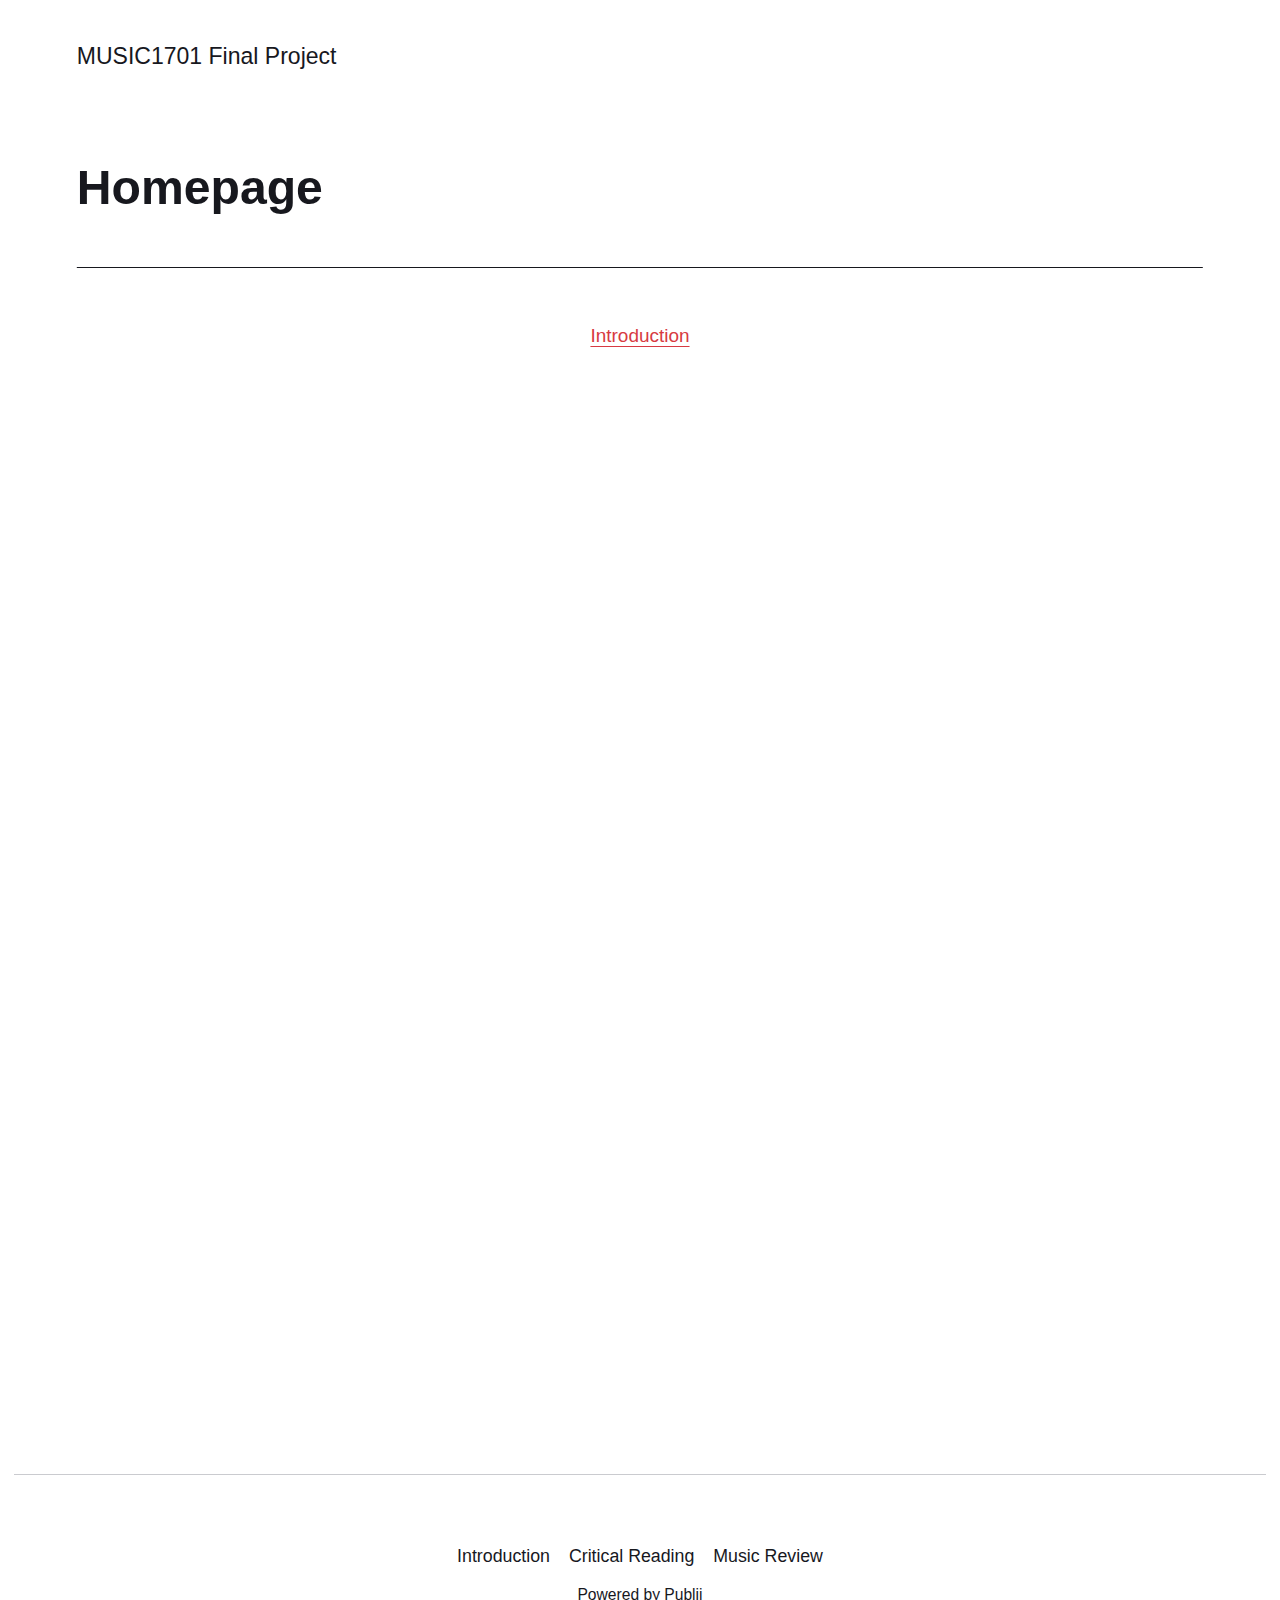
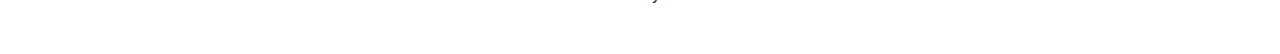
==== index.html @ d557be58 "Updated from Publii" ====
<!DOCTYPE html><html lang="en-gb"><head><meta charset="utf-8"><meta http-equiv="X-UA-Compatible" content="IE=edge"><meta name="viewport" content="width=device-width,initial-scale=1"><title>Homepage - MUSIC1701 Final Project</title><meta name="description" content="Introduction"><meta name="generator" content="Publii Open-Source CMS for Static Site"><link rel="canonical" href="https://katelynnllu.github.io/music1701finalwwimf/"><link rel="alternate" type="application/atom+xml" href="https://katelynnllu.github.io/music1701finalwwimf/feed.xml" title="MUSIC1701 Final Project - RSS"><link rel="alternate" type="application/json" href="https://katelynnllu.github.io/music1701finalwwimf/feed.json" title="MUSIC1701 Final Project - JSON"><meta property="og:title" content="Homepage"><meta property="og:site_name" content="MUSIC1701 Final Project"><meta property="og:description" content="Introduction"><meta property="og:url" content="https://katelynnllu.github.io/music1701finalwwimf/"><meta property="og:type" content="article"><link rel="stylesheet" href="https://katelynnllu.github.io/music1701finalwwimf/assets/css/style.css?v=11bee19e86e8eda2cf9a60efd975666d"><script type="application/ld+json">{"@context":"http://schema.org","@type":"Article","mainEntityOfPage":{"@type":"WebPage","@id":"https://katelynnllu.github.io/music1701finalwwimf/"},"headline":"Homepage","datePublished":"2025-04-10T12:08-04:00","dateModified":"2025-04-10T12:31-04:00","description":"Introduction","author":{"@type":"Person","name":"Katelynn Lu","url":"https://katelynnllu.github.io/music1701finalwwimf/authors/katelynn-lu/"},"publisher":{"@type":"Organization","name":"Katelynn Lu"}}</script><noscript><style>img[loading] {
                    opacity: 1;
                }</style></noscript></head><body class="page-template"><header class="top js-header"><a class="logo" href="https://katelynnllu.github.io/music1701finalwwimf/">MUSIC1701 Final Project</a></header><main class="page"><article class="content"><div class="hero hero--noimage"><header class="hero__content"><div class="wrapper"><h1>Homepage</h1></div></header></div><div class="entry-wrapper content__entry"><p class="align-center"><a href="https://katelynnllu.github.io/music1701finalwwimf/introduction-2.html">Introduction</a></p><div class="post__iframe"><iframe loading="lazy" width="560" height="315" src="https://www.youtube.com/embed/cW8VLC9nnTo?si=rrynb6OggpgqGpMb" title="YouTube video player" frameborder="0" allow="accelerometer; autoplay; clipboard-write; encrypted-media; gyroscope; picture-in-picture; web-share" referrerpolicy="strict-origin-when-cross-origin" allowfullscreen="allowfullscreen"></iframe></div><div class="post__iframe"><iframe loading="lazy" width="560" height="315" src="https://www.youtube.com/embed/twV43MJi_fg?si=S3S3KXQSYkhm3_Is" title="YouTube video player" frameborder="0" allow="accelerometer; autoplay; clipboard-write; encrypted-media; gyroscope; picture-in-picture; web-share" referrerpolicy="strict-origin-when-cross-origin" allowfullscreen="allowfullscreen"></iframe></div><p> </p></div></article></main><footer class="footer"><div class="wrapper"><nav class="footer__nav"><ul><li><a href="https://katelynnllu.github.io/music1701finalwwimf/introduction-2.html" class="al" target="_self">Introduction</a></li><li><a href="https://katelynnllu.github.io/music1701finalwwimf/critical-reading-2.html" class="al" target="_self">Critical Reading</a></li><li><a href="https://katelynnllu.github.io/music1701finalwwimf/music-review-2.html" class="al" target="_self">Music Review</a></li></ul></nav><div class="footer__copyright">Powered by Publii</div><button id="backToTop" class="footer__bttop" aria-label="Back to top" title="Back to top"><svg width="20" height="20"><use xlink:href="https://katelynnllu.github.io/music1701finalwwimf/assets/svg/svg-map.svg#toparrow"/></svg></button></div></footer><script defer="defer" src="https://katelynnllu.github.io/music1701finalwwimf/assets/js/scripts.min.js?v=ffcbea6c02c8178d10092962b235a5b0"></script><script>window.publiiThemeMenuConfig={mobileMenuMode:'sidebar',animationSpeed:300,submenuWidth: 'auto',doubleClickTime:500,mobileMenuExpandableSubmenus:true,relatedContainerForOverlayMenuSelector:'.top'};</script><script>var images = document.querySelectorAll('img[loading]');
        for (var i = 0; i < images.length; i++) {
            if (images[i].complete) {
                images[i].classList.add('is-loaded');
            } else {
                images[i].addEventListener('load', function () {
                    this.classList.add('is-loaded');
                }, false);
            }
        }</script></body></html>
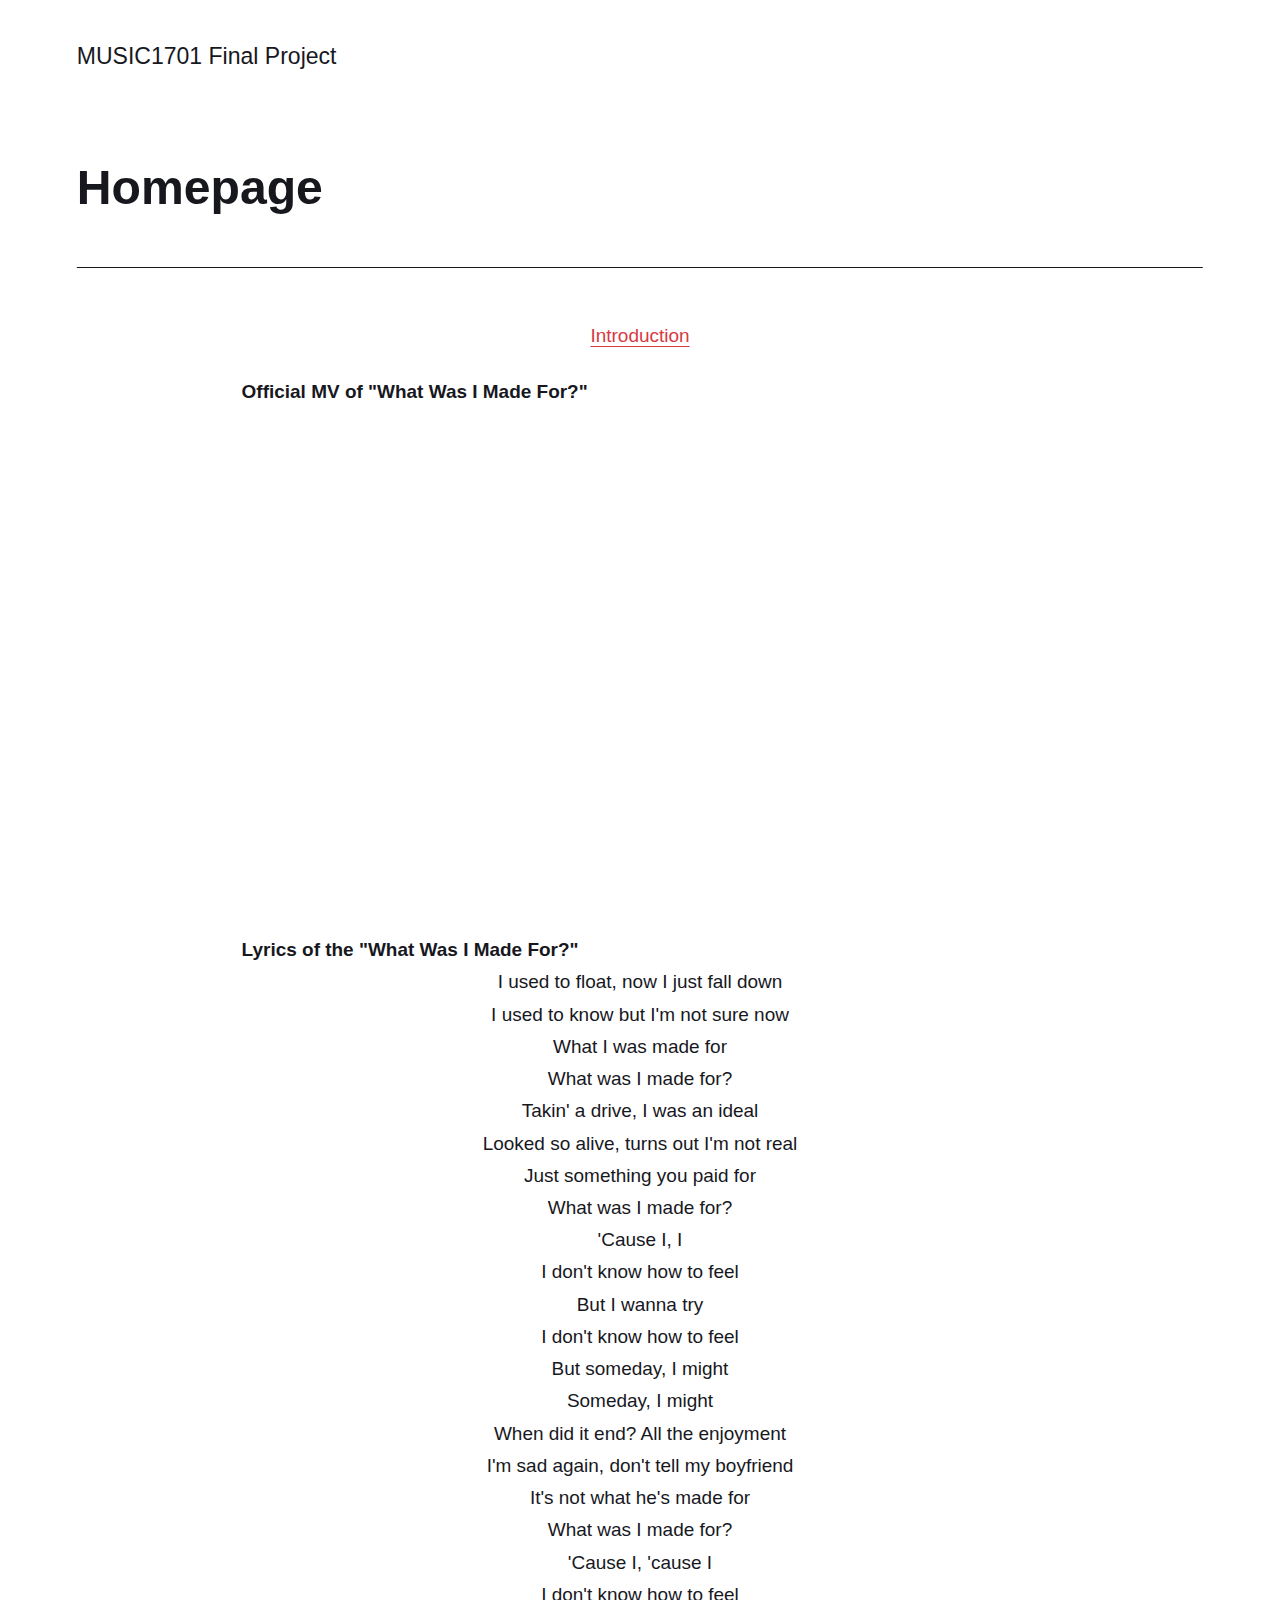
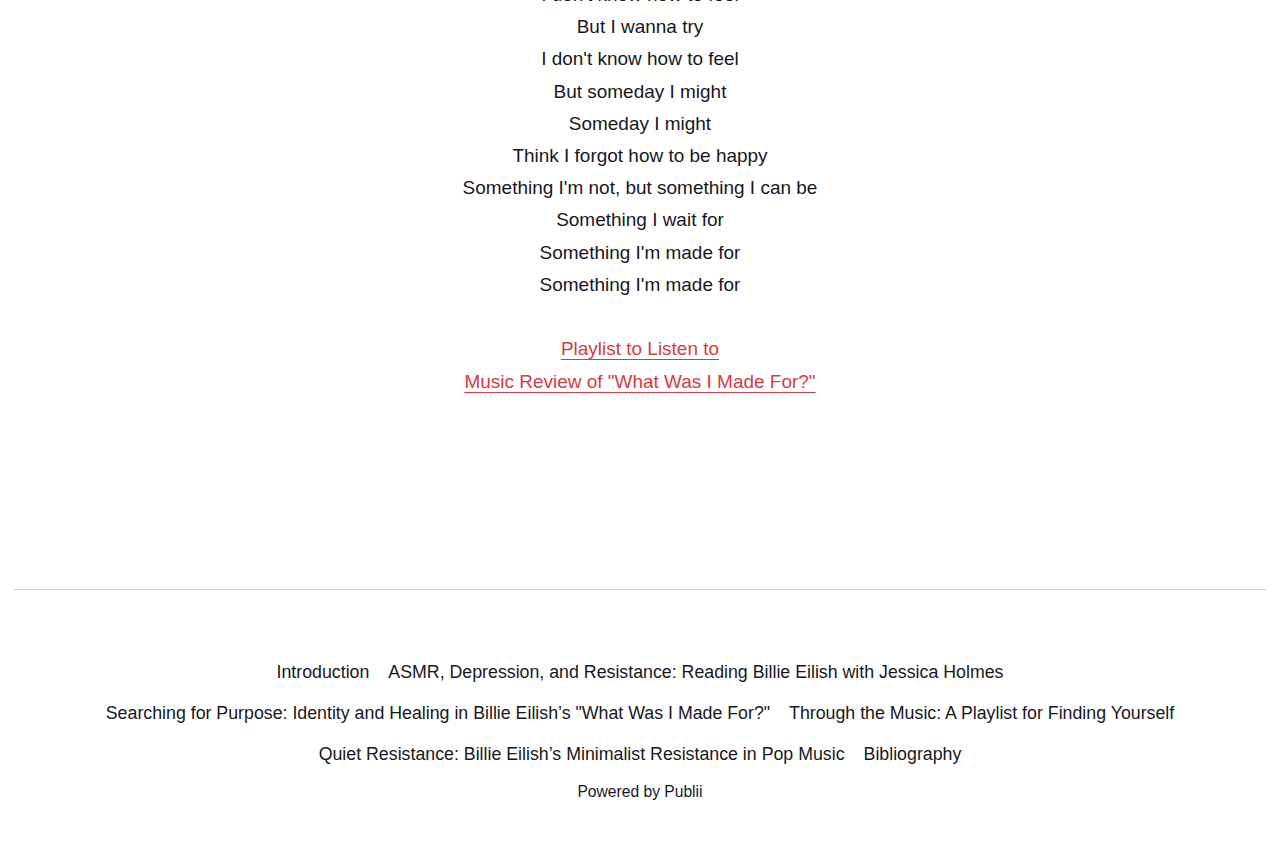
==== commit 15915b4e: "Updated from Publii" ====
--- a/index.html
+++ b/index.html
@@ -1,6 +1,6 @@
-<!DOCTYPE html><html lang="en-gb"><head><meta charset="utf-8"><meta http-equiv="X-UA-Compatible" content="IE=edge"><meta name="viewport" content="width=device-width,initial-scale=1"><title>Homepage - MUSIC1701 Final Project</title><meta name="description" content="Introduction"><meta name="generator" content="Publii Open-Source CMS for Static Site"><link rel="canonical" href="https://katelynnllu.github.io/music1701finalwwimf/"><link rel="alternate" type="application/atom+xml" href="https://katelynnllu.github.io/music1701finalwwimf/feed.xml" title="MUSIC1701 Final Project - RSS"><link rel="alternate" type="application/json" href="https://katelynnllu.github.io/music1701finalwwimf/feed.json" title="MUSIC1701 Final Project - JSON"><meta property="og:title" content="Homepage"><meta property="og:site_name" content="MUSIC1701 Final Project"><meta property="og:description" content="Introduction"><meta property="og:url" content="https://katelynnllu.github.io/music1701finalwwimf/"><meta property="og:type" content="article"><link rel="stylesheet" href="https://katelynnllu.github.io/music1701finalwwimf/assets/css/style.css?v=11bee19e86e8eda2cf9a60efd975666d"><script type="application/ld+json">{"@context":"http://schema.org","@type":"Article","mainEntityOfPage":{"@type":"WebPage","@id":"https://katelynnllu.github.io/music1701finalwwimf/"},"headline":"Homepage","datePublished":"2025-04-10T12:08-04:00","dateModified":"2025-04-10T12:31-04:00","description":"Introduction","author":{"@type":"Person","name":"Katelynn Lu","url":"https://katelynnllu.github.io/music1701finalwwimf/authors/katelynn-lu/"},"publisher":{"@type":"Organization","name":"Katelynn Lu"}}</script><noscript><style>img[loading] {
+<!DOCTYPE html><html lang="en-gb"><head><meta charset="utf-8"><meta http-equiv="X-UA-Compatible" content="IE=edge"><meta name="viewport" content="width=device-width,initial-scale=1"><title>Homepage - MUSIC1701 Final Project</title><meta name="description" content="Introduction Official MV of 'What Was I Made For?' Lyrics of the 'What Was I Made For?'"><meta name="generator" content="Publii Open-Source CMS for Static Site"><link rel="canonical" href="https://katelynnllu.github.io/music1701finalwwimf/"><link rel="alternate" type="application/atom+xml" href="https://katelynnllu.github.io/music1701finalwwimf/feed.xml" title="MUSIC1701 Final Project - RSS"><link rel="alternate" type="application/json" href="https://katelynnllu.github.io/music1701finalwwimf/feed.json" title="MUSIC1701 Final Project - JSON"><meta property="og:title" content="Homepage"><meta property="og:site_name" content="MUSIC1701 Final Project"><meta property="og:description" content="Introduction Official MV of 'What Was I Made For?' Lyrics of the 'What Was I Made For?'"><meta property="og:url" content="https://katelynnllu.github.io/music1701finalwwimf/"><meta property="og:type" content="article"><link rel="stylesheet" href="https://katelynnllu.github.io/music1701finalwwimf/assets/css/style.css?v=11bee19e86e8eda2cf9a60efd975666d"><script type="application/ld+json">{"@context":"http://schema.org","@type":"Article","mainEntityOfPage":{"@type":"WebPage","@id":"https://katelynnllu.github.io/music1701finalwwimf/"},"headline":"Homepage","datePublished":"2025-04-10T12:08-04:00","dateModified":"2025-04-17T04:31-04:00","description":"Introduction Official MV of 'What Was I Made For?' Lyrics of the 'What Was I Made For?'","author":{"@type":"Person","name":"Katelynn Lu","url":"https://katelynnllu.github.io/music1701finalwwimf/authors/katelynn-lu/"},"publisher":{"@type":"Organization","name":"Katelynn Lu"}}</script><noscript><style>img[loading] {
                     opacity: 1;
-                }</style></noscript></head><body class="page-template"><header class="top js-header"><a class="logo" href="https://katelynnllu.github.io/music1701finalwwimf/">MUSIC1701 Final Project</a></header><main class="page"><article class="content"><div class="hero hero--noimage"><header class="hero__content"><div class="wrapper"><h1>Homepage</h1></div></header></div><div class="entry-wrapper content__entry"><p class="align-center"><a href="https://katelynnllu.github.io/music1701finalwwimf/introduction-2.html">Introduction</a></p><div class="post__iframe"><iframe loading="lazy" width="560" height="315" src="https://www.youtube.com/embed/cW8VLC9nnTo?si=rrynb6OggpgqGpMb" title="YouTube video player" frameborder="0" allow="accelerometer; autoplay; clipboard-write; encrypted-media; gyroscope; picture-in-picture; web-share" referrerpolicy="strict-origin-when-cross-origin" allowfullscreen="allowfullscreen"></iframe></div><div class="post__iframe"><iframe loading="lazy" width="560" height="315" src="https://www.youtube.com/embed/twV43MJi_fg?si=S3S3KXQSYkhm3_Is" title="YouTube video player" frameborder="0" allow="accelerometer; autoplay; clipboard-write; encrypted-media; gyroscope; picture-in-picture; web-share" referrerpolicy="strict-origin-when-cross-origin" allowfullscreen="allowfullscreen"></iframe></div><p> </p></div></article></main><footer class="footer"><div class="wrapper"><nav class="footer__nav"><ul><li><a href="https://katelynnllu.github.io/music1701finalwwimf/introduction-2.html" class="al" target="_self">Introduction</a></li><li><a href="https://katelynnllu.github.io/music1701finalwwimf/critical-reading-2.html" class="al" target="_self">Critical Reading</a></li><li><a href="https://katelynnllu.github.io/music1701finalwwimf/music-review-2.html" class="al" target="_self">Music Review</a></li></ul></nav><div class="footer__copyright">Powered by Publii</div><button id="backToTop" class="footer__bttop" aria-label="Back to top" title="Back to top"><svg width="20" height="20"><use xlink:href="https://katelynnllu.github.io/music1701finalwwimf/assets/svg/svg-map.svg#toparrow"/></svg></button></div></footer><script defer="defer" src="https://katelynnllu.github.io/music1701finalwwimf/assets/js/scripts.min.js?v=ffcbea6c02c8178d10092962b235a5b0"></script><script>window.publiiThemeMenuConfig={mobileMenuMode:'sidebar',animationSpeed:300,submenuWidth: 'auto',doubleClickTime:500,mobileMenuExpandableSubmenus:true,relatedContainerForOverlayMenuSelector:'.top'};</script><script>var images = document.querySelectorAll('img[loading]');
+                }</style></noscript></head><body class="page-template"><header class="top js-header"><a class="logo" href="https://katelynnllu.github.io/music1701finalwwimf/">MUSIC1701 Final Project</a></header><main class="page"><article class="content"><div class="hero hero--noimage"><header class="hero__content"><div class="wrapper"><h1>Homepage</h1></div></header></div><div class="entry-wrapper content__entry"><p class="align-center"><a href="https://katelynnllu.github.io/music1701finalwwimf/introduction-2.html">Introduction</a></p><p><strong>Official MV of "What Was I Made For?"</strong></p><div class="post__iframe"><iframe loading="lazy" width="560" height="315" src="https://www.youtube.com/embed/cW8VLC9nnTo?si=rrynb6OggpgqGpMb" title="YouTube video player" frameborder="0" allow="accelerometer; autoplay; clipboard-write; encrypted-media; gyroscope; picture-in-picture; web-share" referrerpolicy="strict-origin-when-cross-origin" allowfullscreen="allowfullscreen"></iframe></div><p class="align-left"><strong>Lyrics of the "What Was I Made For?"</strong></p><div class="ujudUb align-center">I used to float, now I just fall down<br aria-hidden="true">I used to know but I'm not sure now<br aria-hidden="true">What I was made for<br aria-hidden="true">What was I made for?</div><div class="ujudUb align-center">Takin' a drive, I was an ideal<br aria-hidden="true">Looked so alive, turns out I'm not real<br aria-hidden="true">Just something you paid for<br aria-hidden="true">What was I made for?</div><div class="ujudUb align-center">'Cause I, I<br aria-hidden="true">I don't know how to feel<br aria-hidden="true">But I wanna try<br aria-hidden="true">I don't know how to feel<br aria-hidden="true">But someday, I might<br aria-hidden="true">Someday, I might</div><div class="ujudUb align-center">When did it end? All the enjoyment<br aria-hidden="true">I'm sad again, don't tell my boyfriend<br aria-hidden="true">It's not what he's made for<br aria-hidden="true">What was I made for?</div><div class="ujudUb align-center">'Cause I, 'cause I<br aria-hidden="true">I don't know how to feel<br aria-hidden="true">But I wanna try<br aria-hidden="true">I don't know how to feel<br aria-hidden="true">But someday I might<br aria-hidden="true">Someday I might</div><div class="ujudUb WRZytc align-center">Think I forgot how to be happy<br aria-hidden="true">Something I'm not, but something I can be<br aria-hidden="true">Something I wait for<br aria-hidden="true">Something I'm made for<br aria-hidden="true">Something I'm made for</div><div> </div><div class="align-center"><a href="https://katelynnllu.github.io/music1701finalwwimf/playlist-2.html">Playlist to Listen to</a></div><div class="align-center"><a href="https://katelynnllu.github.io/music1701finalwwimf/music-review-2.html">Music Review of "What Was I Made For?"</a></div><p> </p><p> </p></div></article></main><footer class="footer"><div class="wrapper"><nav class="footer__nav"><ul><li><a href="https://katelynnllu.github.io/music1701finalwwimf/introduction-2.html" class="al" target="_self">Introduction</a></li><li><a href="https://katelynnllu.github.io/music1701finalwwimf/critical-reading-2.html" class="al" target="_self">ASMR, Depression, and Resistance: Reading Billie Eilish with Jessica Holmes</a></li><li><a href="https://katelynnllu.github.io/music1701finalwwimf/music-review-2.html" class="al" target="_self">Searching for Purpose: Identity and Healing in Billie Eilish’s &quot;What Was I Made For?&quot;</a></li><li><a href="https://katelynnllu.github.io/music1701finalwwimf/playlist-2.html" class="al" target="_self">Through the Music: A Playlist for Finding Yourself</a></li><li><a href="https://katelynnllu.github.io/music1701finalwwimf/final-essay-2.html" class="al" target="_self">Quiet Resistance: Billie Eilish’s Minimalist Resistance in Pop Music</a></li><li><a href="https://katelynnllu.github.io/music1701finalwwimf/bibliography-2.html" class="al" target="_self">Bibliography</a></li></ul></nav><div class="footer__copyright">Powered by Publii</div><button id="backToTop" class="footer__bttop" aria-label="Back to top" title="Back to top"><svg width="20" height="20"><use xlink:href="https://katelynnllu.github.io/music1701finalwwimf/assets/svg/svg-map.svg#toparrow"/></svg></button></div></footer><script defer="defer" src="https://katelynnllu.github.io/music1701finalwwimf/assets/js/scripts.min.js?v=ffcbea6c02c8178d10092962b235a5b0"></script><script>window.publiiThemeMenuConfig={mobileMenuMode:'sidebar',animationSpeed:300,submenuWidth: 'auto',doubleClickTime:500,mobileMenuExpandableSubmenus:true,relatedContainerForOverlayMenuSelector:'.top'};</script><script>var images = document.querySelectorAll('img[loading]');
         for (var i = 0; i < images.length; i++) {
             if (images[i].complete) {
                 images[i].classList.add('is-loaded');
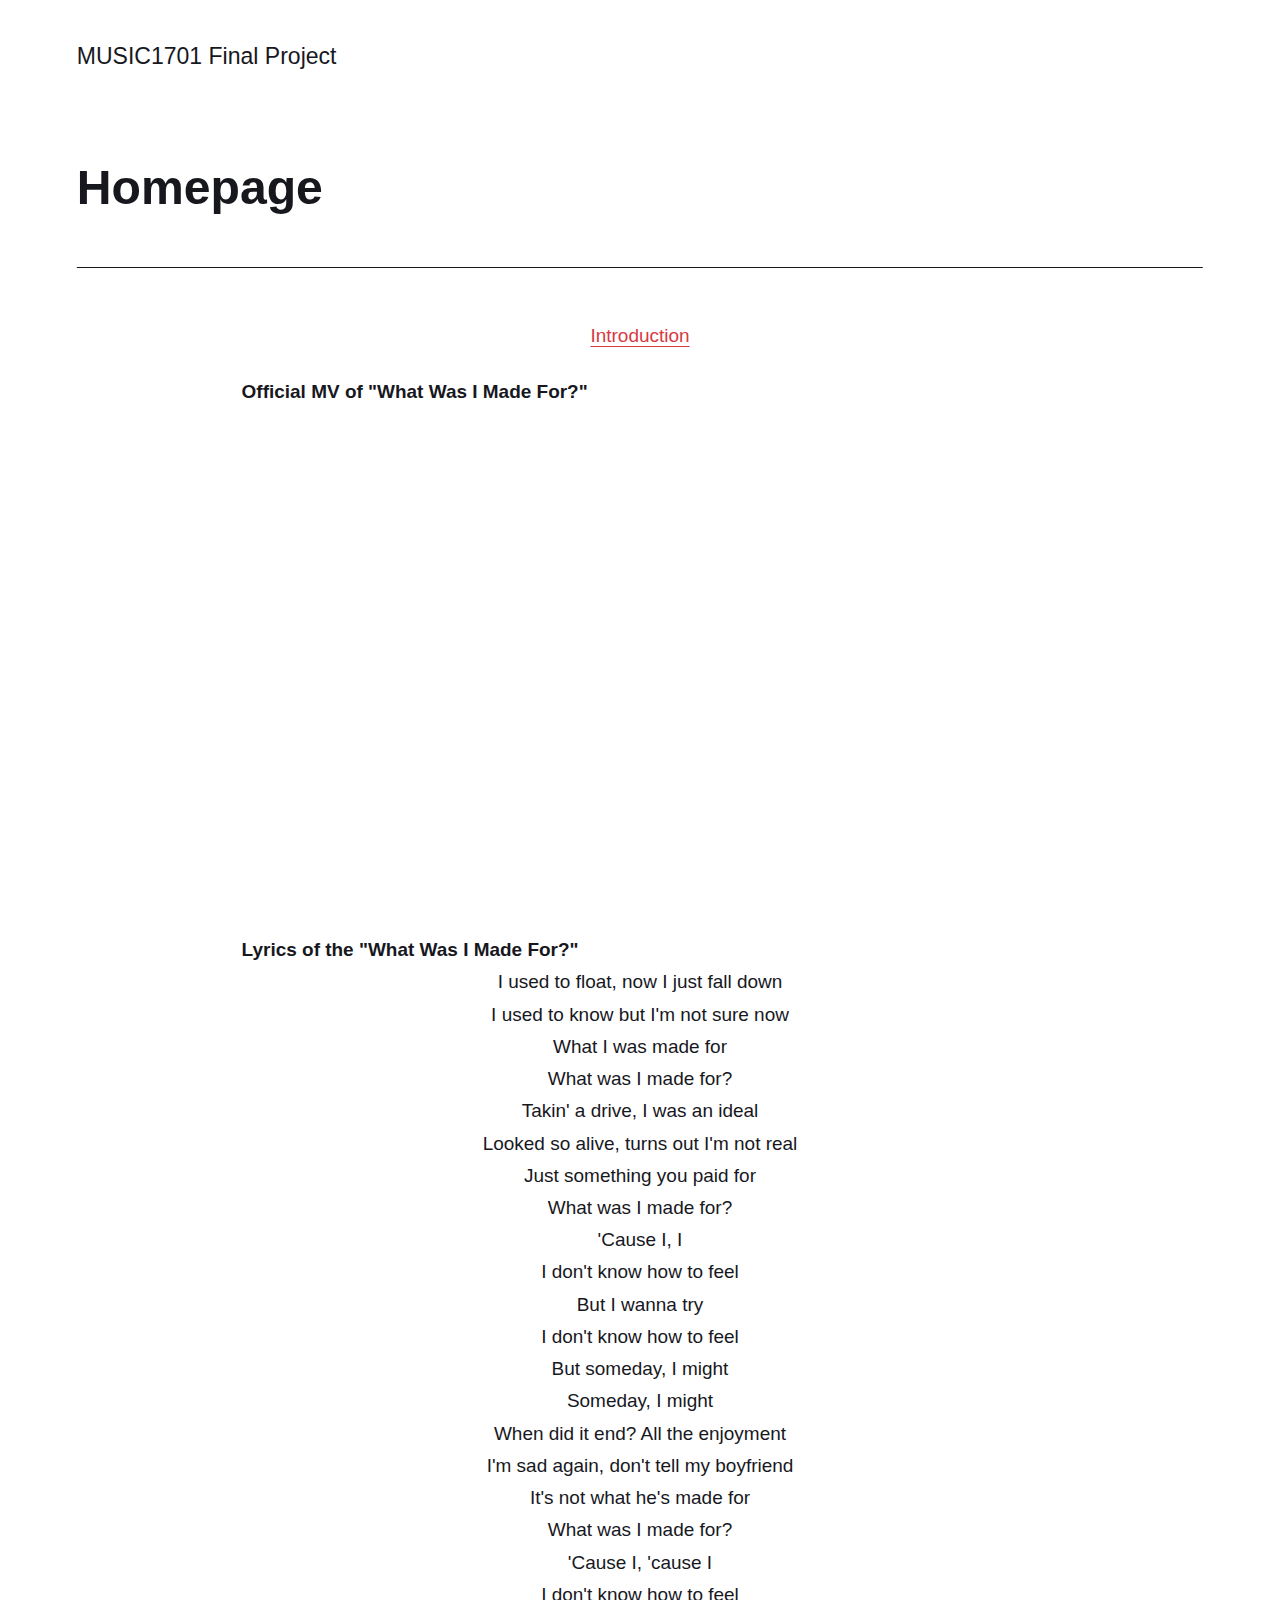
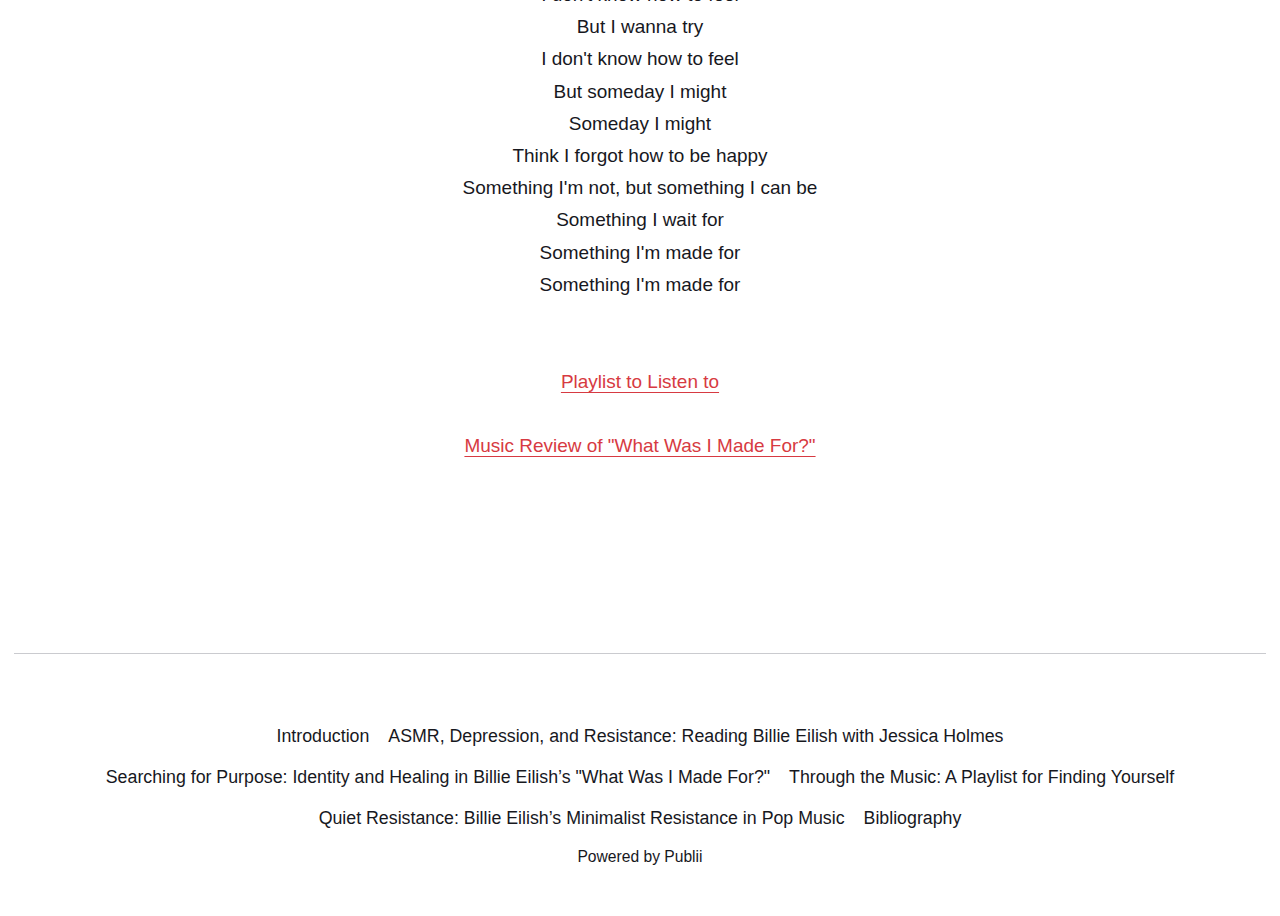
==== commit b82b967b: "Updated from Publii" ====
--- a/index.html
+++ b/index.html
@@ -1,6 +1,6 @@
-<!DOCTYPE html><html lang="en-gb"><head><meta charset="utf-8"><meta http-equiv="X-UA-Compatible" content="IE=edge"><meta name="viewport" content="width=device-width,initial-scale=1"><title>Homepage - MUSIC1701 Final Project</title><meta name="description" content="Introduction Official MV of 'What Was I Made For?' Lyrics of the 'What Was I Made For?'"><meta name="generator" content="Publii Open-Source CMS for Static Site"><link rel="canonical" href="https://katelynnllu.github.io/music1701finalwwimf/"><link rel="alternate" type="application/atom+xml" href="https://katelynnllu.github.io/music1701finalwwimf/feed.xml" title="MUSIC1701 Final Project - RSS"><link rel="alternate" type="application/json" href="https://katelynnllu.github.io/music1701finalwwimf/feed.json" title="MUSIC1701 Final Project - JSON"><meta property="og:title" content="Homepage"><meta property="og:site_name" content="MUSIC1701 Final Project"><meta property="og:description" content="Introduction Official MV of 'What Was I Made For?' Lyrics of the 'What Was I Made For?'"><meta property="og:url" content="https://katelynnllu.github.io/music1701finalwwimf/"><meta property="og:type" content="article"><link rel="stylesheet" href="https://katelynnllu.github.io/music1701finalwwimf/assets/css/style.css?v=11bee19e86e8eda2cf9a60efd975666d"><script type="application/ld+json">{"@context":"http://schema.org","@type":"Article","mainEntityOfPage":{"@type":"WebPage","@id":"https://katelynnllu.github.io/music1701finalwwimf/"},"headline":"Homepage","datePublished":"2025-04-10T12:08-04:00","dateModified":"2025-04-17T04:31-04:00","description":"Introduction Official MV of 'What Was I Made For?' Lyrics of the 'What Was I Made For?'","author":{"@type":"Person","name":"Katelynn Lu","url":"https://katelynnllu.github.io/music1701finalwwimf/authors/katelynn-lu/"},"publisher":{"@type":"Organization","name":"Katelynn Lu"}}</script><noscript><style>img[loading] {
+<!DOCTYPE html><html lang="en-gb"><head><meta charset="utf-8"><meta http-equiv="X-UA-Compatible" content="IE=edge"><meta name="viewport" content="width=device-width,initial-scale=1"><title>Homepage - MUSIC1701 Final Project</title><meta name="description" content="Introduction Official MV of 'What Was I Made For?' Lyrics of the 'What Was I Made For?'"><meta name="generator" content="Publii Open-Source CMS for Static Site"><link rel="canonical" href="https://katelynnllu.github.io/music1701finalwwimf/"><link rel="alternate" type="application/atom+xml" href="https://katelynnllu.github.io/music1701finalwwimf/feed.xml" title="MUSIC1701 Final Project - RSS"><link rel="alternate" type="application/json" href="https://katelynnllu.github.io/music1701finalwwimf/feed.json" title="MUSIC1701 Final Project - JSON"><meta property="og:title" content="Homepage"><meta property="og:site_name" content="MUSIC1701 Final Project"><meta property="og:description" content="Introduction Official MV of 'What Was I Made For?' Lyrics of the 'What Was I Made For?'"><meta property="og:url" content="https://katelynnllu.github.io/music1701finalwwimf/"><meta property="og:type" content="article"><link rel="stylesheet" href="https://katelynnllu.github.io/music1701finalwwimf/assets/css/style.css?v=11bee19e86e8eda2cf9a60efd975666d"><script type="application/ld+json">{"@context":"http://schema.org","@type":"Article","mainEntityOfPage":{"@type":"WebPage","@id":"https://katelynnllu.github.io/music1701finalwwimf/"},"headline":"Homepage","datePublished":"2025-04-10T12:08-04:00","dateModified":"2025-04-17T04:47-04:00","description":"Introduction Official MV of 'What Was I Made For?' Lyrics of the 'What Was I Made For?'","author":{"@type":"Person","name":"Katelynn Lu","url":"https://katelynnllu.github.io/music1701finalwwimf/authors/katelynn-lu/"},"publisher":{"@type":"Organization","name":"Katelynn Lu"}}</script><noscript><style>img[loading] {
                     opacity: 1;
-                }</style></noscript></head><body class="page-template"><header class="top js-header"><a class="logo" href="https://katelynnllu.github.io/music1701finalwwimf/">MUSIC1701 Final Project</a></header><main class="page"><article class="content"><div class="hero hero--noimage"><header class="hero__content"><div class="wrapper"><h1>Homepage</h1></div></header></div><div class="entry-wrapper content__entry"><p class="align-center"><a href="https://katelynnllu.github.io/music1701finalwwimf/introduction-2.html">Introduction</a></p><p><strong>Official MV of "What Was I Made For?"</strong></p><div class="post__iframe"><iframe loading="lazy" width="560" height="315" src="https://www.youtube.com/embed/cW8VLC9nnTo?si=rrynb6OggpgqGpMb" title="YouTube video player" frameborder="0" allow="accelerometer; autoplay; clipboard-write; encrypted-media; gyroscope; picture-in-picture; web-share" referrerpolicy="strict-origin-when-cross-origin" allowfullscreen="allowfullscreen"></iframe></div><p class="align-left"><strong>Lyrics of the "What Was I Made For?"</strong></p><div class="ujudUb align-center">I used to float, now I just fall down<br aria-hidden="true">I used to know but I'm not sure now<br aria-hidden="true">What I was made for<br aria-hidden="true">What was I made for?</div><div class="ujudUb align-center">Takin' a drive, I was an ideal<br aria-hidden="true">Looked so alive, turns out I'm not real<br aria-hidden="true">Just something you paid for<br aria-hidden="true">What was I made for?</div><div class="ujudUb align-center">'Cause I, I<br aria-hidden="true">I don't know how to feel<br aria-hidden="true">But I wanna try<br aria-hidden="true">I don't know how to feel<br aria-hidden="true">But someday, I might<br aria-hidden="true">Someday, I might</div><div class="ujudUb align-center">When did it end? All the enjoyment<br aria-hidden="true">I'm sad again, don't tell my boyfriend<br aria-hidden="true">It's not what he's made for<br aria-hidden="true">What was I made for?</div><div class="ujudUb align-center">'Cause I, 'cause I<br aria-hidden="true">I don't know how to feel<br aria-hidden="true">But I wanna try<br aria-hidden="true">I don't know how to feel<br aria-hidden="true">But someday I might<br aria-hidden="true">Someday I might</div><div class="ujudUb WRZytc align-center">Think I forgot how to be happy<br aria-hidden="true">Something I'm not, but something I can be<br aria-hidden="true">Something I wait for<br aria-hidden="true">Something I'm made for<br aria-hidden="true">Something I'm made for</div><div> </div><div class="align-center"><a href="https://katelynnllu.github.io/music1701finalwwimf/playlist-2.html">Playlist to Listen to</a></div><div class="align-center"><a href="https://katelynnllu.github.io/music1701finalwwimf/music-review-2.html">Music Review of "What Was I Made For?"</a></div><p> </p><p> </p></div></article></main><footer class="footer"><div class="wrapper"><nav class="footer__nav"><ul><li><a href="https://katelynnllu.github.io/music1701finalwwimf/introduction-2.html" class="al" target="_self">Introduction</a></li><li><a href="https://katelynnllu.github.io/music1701finalwwimf/critical-reading-2.html" class="al" target="_self">ASMR, Depression, and Resistance: Reading Billie Eilish with Jessica Holmes</a></li><li><a href="https://katelynnllu.github.io/music1701finalwwimf/music-review-2.html" class="al" target="_self">Searching for Purpose: Identity and Healing in Billie Eilish’s &quot;What Was I Made For?&quot;</a></li><li><a href="https://katelynnllu.github.io/music1701finalwwimf/playlist-2.html" class="al" target="_self">Through the Music: A Playlist for Finding Yourself</a></li><li><a href="https://katelynnllu.github.io/music1701finalwwimf/final-essay-2.html" class="al" target="_self">Quiet Resistance: Billie Eilish’s Minimalist Resistance in Pop Music</a></li><li><a href="https://katelynnllu.github.io/music1701finalwwimf/bibliography-2.html" class="al" target="_self">Bibliography</a></li></ul></nav><div class="footer__copyright">Powered by Publii</div><button id="backToTop" class="footer__bttop" aria-label="Back to top" title="Back to top"><svg width="20" height="20"><use xlink:href="https://katelynnllu.github.io/music1701finalwwimf/assets/svg/svg-map.svg#toparrow"/></svg></button></div></footer><script defer="defer" src="https://katelynnllu.github.io/music1701finalwwimf/assets/js/scripts.min.js?v=ffcbea6c02c8178d10092962b235a5b0"></script><script>window.publiiThemeMenuConfig={mobileMenuMode:'sidebar',animationSpeed:300,submenuWidth: 'auto',doubleClickTime:500,mobileMenuExpandableSubmenus:true,relatedContainerForOverlayMenuSelector:'.top'};</script><script>var images = document.querySelectorAll('img[loading]');
+                }</style></noscript></head><body class="page-template"><header class="top js-header"><a class="logo" href="https://katelynnllu.github.io/music1701finalwwimf/">MUSIC1701 Final Project</a></header><main class="page"><article class="content"><div class="hero hero--noimage"><header class="hero__content"><div class="wrapper"><h1>Homepage</h1></div></header></div><div class="entry-wrapper content__entry"><p class="align-center"><a href="https://katelynnllu.github.io/music1701finalwwimf/introduction-2.html">Introduction</a></p><p><strong>Official MV of "What Was I Made For?"</strong></p><div class="post__iframe"><iframe loading="lazy" width="560" height="315" src="https://www.youtube.com/embed/cW8VLC9nnTo?si=rrynb6OggpgqGpMb" title="YouTube video player" frameborder="0" allow="accelerometer; autoplay; clipboard-write; encrypted-media; gyroscope; picture-in-picture; web-share" referrerpolicy="strict-origin-when-cross-origin" allowfullscreen="allowfullscreen"></iframe></div><p class="align-left"><strong>Lyrics of the "What Was I Made For?"</strong></p><div class="ujudUb align-center">I used to float, now I just fall down<br aria-hidden="true">I used to know but I'm not sure now<br aria-hidden="true">What I was made for<br aria-hidden="true">What was I made for?</div><div class="ujudUb align-center">Takin' a drive, I was an ideal<br aria-hidden="true">Looked so alive, turns out I'm not real<br aria-hidden="true">Just something you paid for<br aria-hidden="true">What was I made for?</div><div class="ujudUb align-center">'Cause I, I<br aria-hidden="true">I don't know how to feel<br aria-hidden="true">But I wanna try<br aria-hidden="true">I don't know how to feel<br aria-hidden="true">But someday, I might<br aria-hidden="true">Someday, I might</div><div class="ujudUb align-center">When did it end? All the enjoyment<br aria-hidden="true">I'm sad again, don't tell my boyfriend<br aria-hidden="true">It's not what he's made for<br aria-hidden="true">What was I made for?</div><div class="ujudUb align-center">'Cause I, 'cause I<br aria-hidden="true">I don't know how to feel<br aria-hidden="true">But I wanna try<br aria-hidden="true">I don't know how to feel<br aria-hidden="true">But someday I might<br aria-hidden="true">Someday I might</div><div class="ujudUb WRZytc align-center">Think I forgot how to be happy<br aria-hidden="true">Something I'm not, but something I can be<br aria-hidden="true">Something I wait for<br aria-hidden="true">Something I'm made for<br aria-hidden="true">Something I'm made for</div><div> </div><div> </div><div class="align-center"><a href="https://katelynnllu.github.io/music1701finalwwimf/playlist-2.html">Playlist to Listen to</a></div><div> </div><div class="align-center"><a href="https://katelynnllu.github.io/music1701finalwwimf/music-review-2.html">Music Review of "What Was I Made For?"</a></div><p> </p><p> </p></div></article></main><footer class="footer"><div class="wrapper"><nav class="footer__nav"><ul><li><a href="https://katelynnllu.github.io/music1701finalwwimf/introduction-2.html" class="al" target="_self">Introduction</a></li><li><a href="https://katelynnllu.github.io/music1701finalwwimf/critical-reading-2.html" class="al" target="_self">ASMR, Depression, and Resistance: Reading Billie Eilish with Jessica Holmes</a></li><li><a href="https://katelynnllu.github.io/music1701finalwwimf/music-review-2.html" class="al" target="_self">Searching for Purpose: Identity and Healing in Billie Eilish’s &quot;What Was I Made For?&quot;</a></li><li><a href="https://katelynnllu.github.io/music1701finalwwimf/playlist-2.html" class="al" target="_self">Through the Music: A Playlist for Finding Yourself</a></li><li><a href="https://katelynnllu.github.io/music1701finalwwimf/final-essay-2.html" class="al" target="_self">Quiet Resistance: Billie Eilish’s Minimalist Resistance in Pop Music</a></li><li><a href="https://katelynnllu.github.io/music1701finalwwimf/bibliography-2.html" class="al" target="_self">Bibliography</a></li></ul></nav><div class="footer__copyright">Powered by Publii</div><button id="backToTop" class="footer__bttop" aria-label="Back to top" title="Back to top"><svg width="20" height="20"><use xlink:href="https://katelynnllu.github.io/music1701finalwwimf/assets/svg/svg-map.svg#toparrow"/></svg></button></div></footer><script defer="defer" src="https://katelynnllu.github.io/music1701finalwwimf/assets/js/scripts.min.js?v=ffcbea6c02c8178d10092962b235a5b0"></script><script>window.publiiThemeMenuConfig={mobileMenuMode:'sidebar',animationSpeed:300,submenuWidth: 'auto',doubleClickTime:500,mobileMenuExpandableSubmenus:true,relatedContainerForOverlayMenuSelector:'.top'};</script><script>var images = document.querySelectorAll('img[loading]');
         for (var i = 0; i < images.length; i++) {
             if (images[i].complete) {
                 images[i].classList.add('is-loaded');
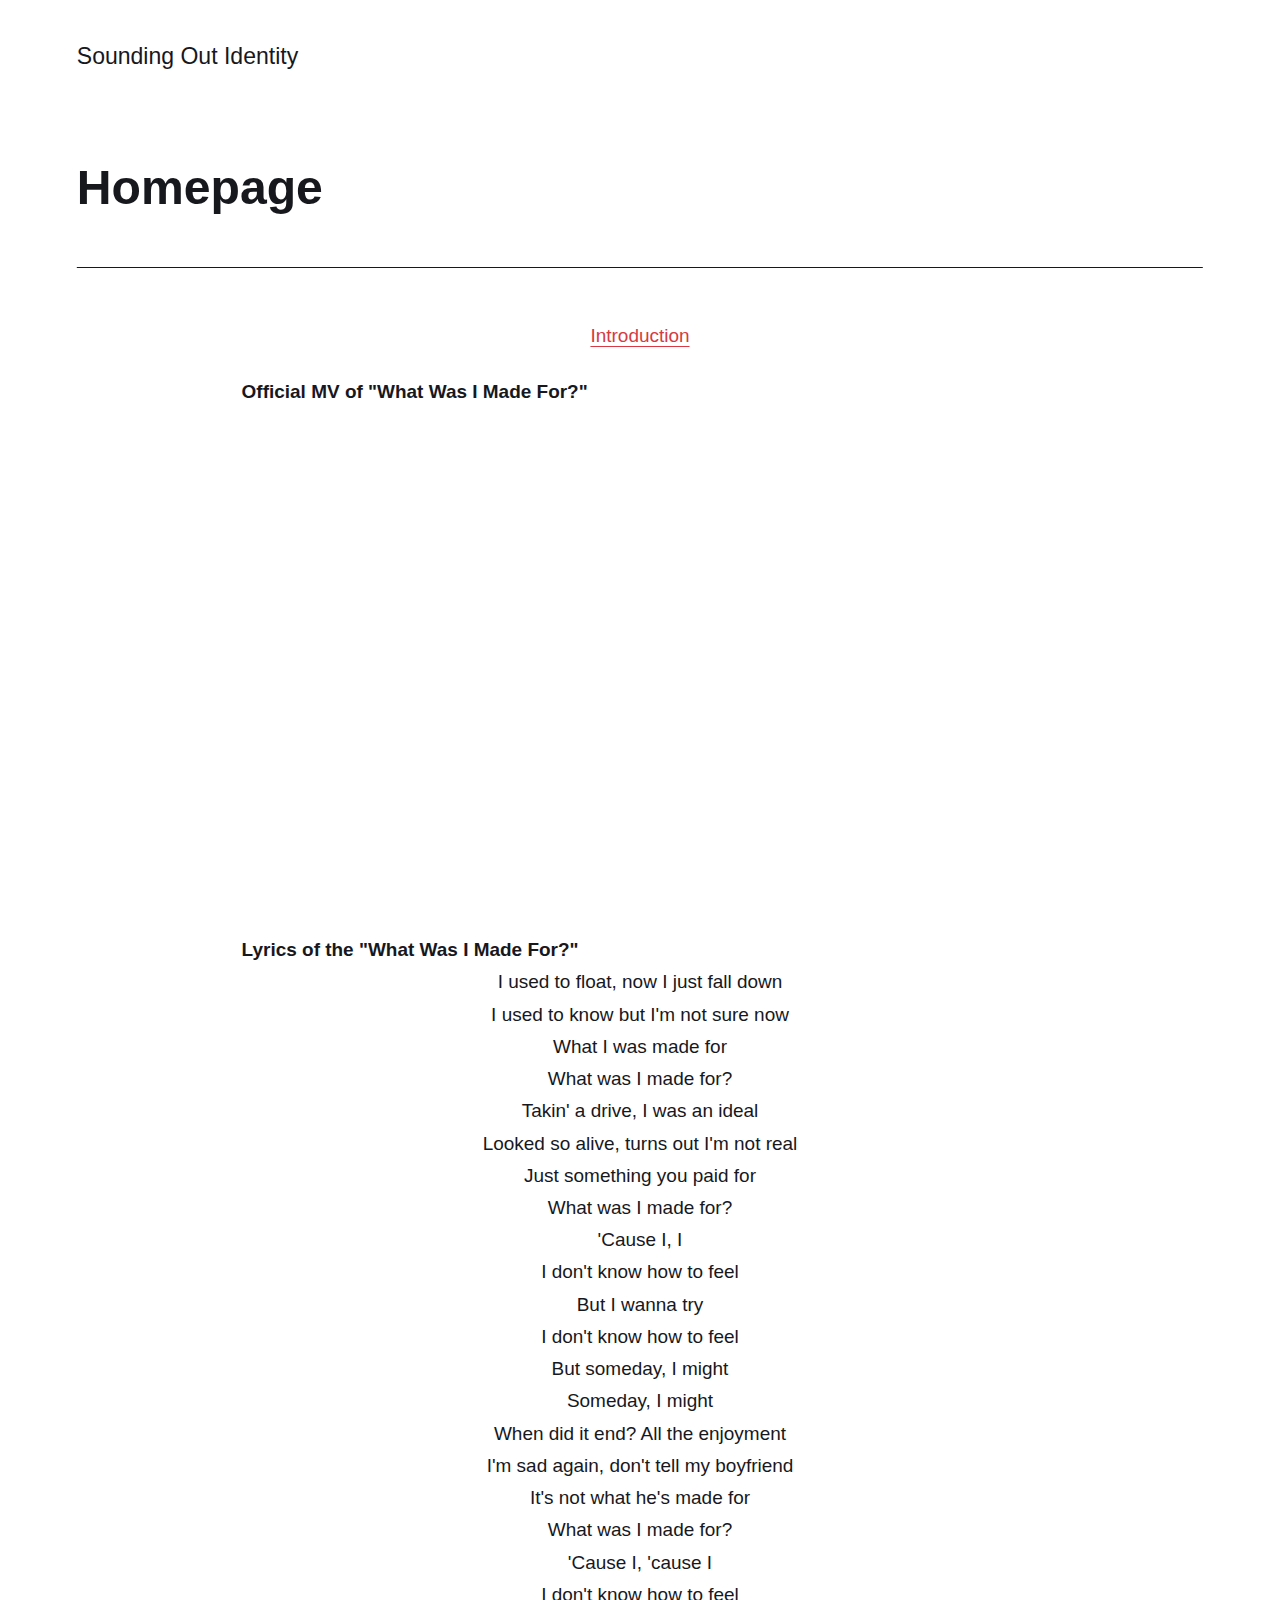
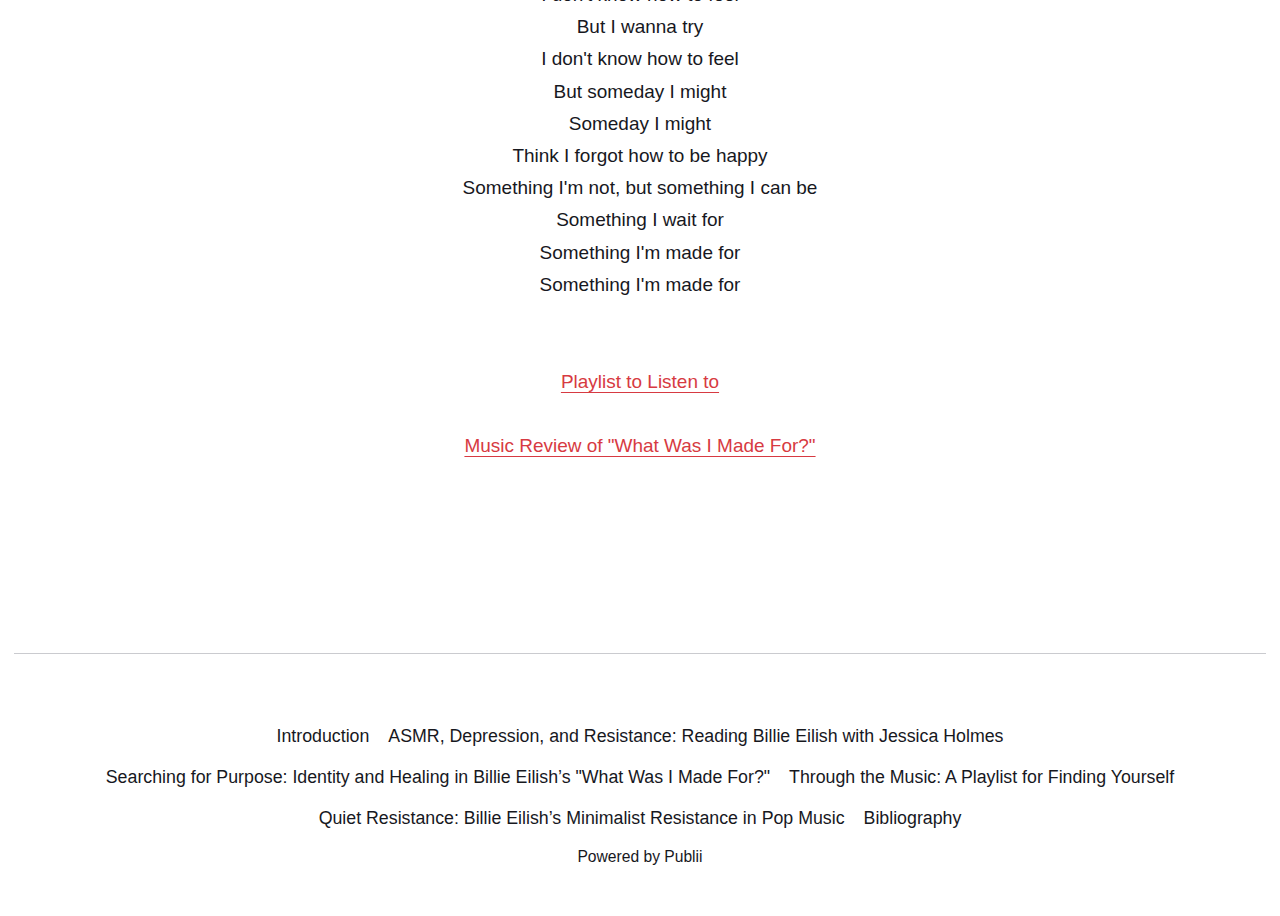
==== commit bb93670e: "Updated from Publii" ====
--- a/index.html
+++ b/index.html
@@ -1,6 +1,6 @@
-<!DOCTYPE html><html lang="en-gb"><head><meta charset="utf-8"><meta http-equiv="X-UA-Compatible" content="IE=edge"><meta name="viewport" content="width=device-width,initial-scale=1"><title>Homepage - MUSIC1701 Final Project</title><meta name="description" content="Introduction Official MV of 'What Was I Made For?' Lyrics of the 'What Was I Made For?'"><meta name="generator" content="Publii Open-Source CMS for Static Site"><link rel="canonical" href="https://katelynnllu.github.io/music1701finalwwimf/"><link rel="alternate" type="application/atom+xml" href="https://katelynnllu.github.io/music1701finalwwimf/feed.xml" title="MUSIC1701 Final Project - RSS"><link rel="alternate" type="application/json" href="https://katelynnllu.github.io/music1701finalwwimf/feed.json" title="MUSIC1701 Final Project - JSON"><meta property="og:title" content="Homepage"><meta property="og:site_name" content="MUSIC1701 Final Project"><meta property="og:description" content="Introduction Official MV of 'What Was I Made For?' Lyrics of the 'What Was I Made For?'"><meta property="og:url" content="https://katelynnllu.github.io/music1701finalwwimf/"><meta property="og:type" content="article"><link rel="stylesheet" href="https://katelynnllu.github.io/music1701finalwwimf/assets/css/style.css?v=11bee19e86e8eda2cf9a60efd975666d"><script type="application/ld+json">{"@context":"http://schema.org","@type":"Article","mainEntityOfPage":{"@type":"WebPage","@id":"https://katelynnllu.github.io/music1701finalwwimf/"},"headline":"Homepage","datePublished":"2025-04-10T12:08-04:00","dateModified":"2025-04-17T04:47-04:00","description":"Introduction Official MV of 'What Was I Made For?' Lyrics of the 'What Was I Made For?'","author":{"@type":"Person","name":"Katelynn Lu","url":"https://katelynnllu.github.io/music1701finalwwimf/authors/katelynn-lu/"},"publisher":{"@type":"Organization","name":"Katelynn Lu"}}</script><noscript><style>img[loading] {
+<!DOCTYPE html><html lang="en-gb"><head><meta charset="utf-8"><meta http-equiv="X-UA-Compatible" content="IE=edge"><meta name="viewport" content="width=device-width,initial-scale=1"><title>Homepage - Sounding Out Identity</title><meta name="description" content="Introduction Official MV of 'What Was I Made For?' Lyrics of the 'What Was I Made For?'"><meta name="generator" content="Publii Open-Source CMS for Static Site"><link rel="canonical" href="https://katelynnllu.github.io/music1701finalwwimf/"><link rel="alternate" type="application/atom+xml" href="https://katelynnllu.github.io/music1701finalwwimf/feed.xml" title="Sounding Out Identity - RSS"><link rel="alternate" type="application/json" href="https://katelynnllu.github.io/music1701finalwwimf/feed.json" title="Sounding Out Identity - JSON"><meta property="og:title" content="Homepage"><meta property="og:site_name" content="Sounding Out Identity"><meta property="og:description" content="Introduction Official MV of 'What Was I Made For?' Lyrics of the 'What Was I Made For?'"><meta property="og:url" content="https://katelynnllu.github.io/music1701finalwwimf/"><meta property="og:type" content="article"><link rel="stylesheet" href="https://katelynnllu.github.io/music1701finalwwimf/assets/css/style.css?v=11bee19e86e8eda2cf9a60efd975666d"><script type="application/ld+json">{"@context":"http://schema.org","@type":"Article","mainEntityOfPage":{"@type":"WebPage","@id":"https://katelynnllu.github.io/music1701finalwwimf/"},"headline":"Homepage","datePublished":"2025-04-10T12:08-04:00","dateModified":"2025-04-17T04:47-04:00","description":"Introduction Official MV of 'What Was I Made For?' Lyrics of the 'What Was I Made For?'","author":{"@type":"Person","name":"Katelynn Lu","url":"https://katelynnllu.github.io/music1701finalwwimf/authors/katelynn-lu/"},"publisher":{"@type":"Organization","name":"Katelynn Lu"}}</script><noscript><style>img[loading] {
                     opacity: 1;
-                }</style></noscript></head><body class="page-template"><header class="top js-header"><a class="logo" href="https://katelynnllu.github.io/music1701finalwwimf/">MUSIC1701 Final Project</a></header><main class="page"><article class="content"><div class="hero hero--noimage"><header class="hero__content"><div class="wrapper"><h1>Homepage</h1></div></header></div><div class="entry-wrapper content__entry"><p class="align-center"><a href="https://katelynnllu.github.io/music1701finalwwimf/introduction-2.html">Introduction</a></p><p><strong>Official MV of "What Was I Made For?"</strong></p><div class="post__iframe"><iframe loading="lazy" width="560" height="315" src="https://www.youtube.com/embed/cW8VLC9nnTo?si=rrynb6OggpgqGpMb" title="YouTube video player" frameborder="0" allow="accelerometer; autoplay; clipboard-write; encrypted-media; gyroscope; picture-in-picture; web-share" referrerpolicy="strict-origin-when-cross-origin" allowfullscreen="allowfullscreen"></iframe></div><p class="align-left"><strong>Lyrics of the "What Was I Made For?"</strong></p><div class="ujudUb align-center">I used to float, now I just fall down<br aria-hidden="true">I used to know but I'm not sure now<br aria-hidden="true">What I was made for<br aria-hidden="true">What was I made for?</div><div class="ujudUb align-center">Takin' a drive, I was an ideal<br aria-hidden="true">Looked so alive, turns out I'm not real<br aria-hidden="true">Just something you paid for<br aria-hidden="true">What was I made for?</div><div class="ujudUb align-center">'Cause I, I<br aria-hidden="true">I don't know how to feel<br aria-hidden="true">But I wanna try<br aria-hidden="true">I don't know how to feel<br aria-hidden="true">But someday, I might<br aria-hidden="true">Someday, I might</div><div class="ujudUb align-center">When did it end? All the enjoyment<br aria-hidden="true">I'm sad again, don't tell my boyfriend<br aria-hidden="true">It's not what he's made for<br aria-hidden="true">What was I made for?</div><div class="ujudUb align-center">'Cause I, 'cause I<br aria-hidden="true">I don't know how to feel<br aria-hidden="true">But I wanna try<br aria-hidden="true">I don't know how to feel<br aria-hidden="true">But someday I might<br aria-hidden="true">Someday I might</div><div class="ujudUb WRZytc align-center">Think I forgot how to be happy<br aria-hidden="true">Something I'm not, but something I can be<br aria-hidden="true">Something I wait for<br aria-hidden="true">Something I'm made for<br aria-hidden="true">Something I'm made for</div><div> </div><div> </div><div class="align-center"><a href="https://katelynnllu.github.io/music1701finalwwimf/playlist-2.html">Playlist to Listen to</a></div><div> </div><div class="align-center"><a href="https://katelynnllu.github.io/music1701finalwwimf/music-review-2.html">Music Review of "What Was I Made For?"</a></div><p> </p><p> </p></div></article></main><footer class="footer"><div class="wrapper"><nav class="footer__nav"><ul><li><a href="https://katelynnllu.github.io/music1701finalwwimf/introduction-2.html" class="al" target="_self">Introduction</a></li><li><a href="https://katelynnllu.github.io/music1701finalwwimf/critical-reading-2.html" class="al" target="_self">ASMR, Depression, and Resistance: Reading Billie Eilish with Jessica Holmes</a></li><li><a href="https://katelynnllu.github.io/music1701finalwwimf/music-review-2.html" class="al" target="_self">Searching for Purpose: Identity and Healing in Billie Eilish’s &quot;What Was I Made For?&quot;</a></li><li><a href="https://katelynnllu.github.io/music1701finalwwimf/playlist-2.html" class="al" target="_self">Through the Music: A Playlist for Finding Yourself</a></li><li><a href="https://katelynnllu.github.io/music1701finalwwimf/final-essay-2.html" class="al" target="_self">Quiet Resistance: Billie Eilish’s Minimalist Resistance in Pop Music</a></li><li><a href="https://katelynnllu.github.io/music1701finalwwimf/bibliography-2.html" class="al" target="_self">Bibliography</a></li></ul></nav><div class="footer__copyright">Powered by Publii</div><button id="backToTop" class="footer__bttop" aria-label="Back to top" title="Back to top"><svg width="20" height="20"><use xlink:href="https://katelynnllu.github.io/music1701finalwwimf/assets/svg/svg-map.svg#toparrow"/></svg></button></div></footer><script defer="defer" src="https://katelynnllu.github.io/music1701finalwwimf/assets/js/scripts.min.js?v=ffcbea6c02c8178d10092962b235a5b0"></script><script>window.publiiThemeMenuConfig={mobileMenuMode:'sidebar',animationSpeed:300,submenuWidth: 'auto',doubleClickTime:500,mobileMenuExpandableSubmenus:true,relatedContainerForOverlayMenuSelector:'.top'};</script><script>var images = document.querySelectorAll('img[loading]');
+                }</style></noscript></head><body class="page-template"><header class="top js-header"><a class="logo" href="https://katelynnllu.github.io/music1701finalwwimf/">Sounding Out Identity</a></header><main class="page"><article class="content"><div class="hero hero--noimage"><header class="hero__content"><div class="wrapper"><h1>Homepage</h1></div></header></div><div class="entry-wrapper content__entry"><p class="align-center"><a href="https://katelynnllu.github.io/music1701finalwwimf/introduction-2.html">Introduction</a></p><p><strong>Official MV of "What Was I Made For?"</strong></p><div class="post__iframe"><iframe loading="lazy" width="560" height="315" src="https://www.youtube.com/embed/cW8VLC9nnTo?si=rrynb6OggpgqGpMb" title="YouTube video player" frameborder="0" allow="accelerometer; autoplay; clipboard-write; encrypted-media; gyroscope; picture-in-picture; web-share" referrerpolicy="strict-origin-when-cross-origin" allowfullscreen="allowfullscreen"></iframe></div><p class="align-left"><strong>Lyrics of the "What Was I Made For?"</strong></p><div class="ujudUb align-center">I used to float, now I just fall down<br aria-hidden="true">I used to know but I'm not sure now<br aria-hidden="true">What I was made for<br aria-hidden="true">What was I made for?</div><div class="ujudUb align-center">Takin' a drive, I was an ideal<br aria-hidden="true">Looked so alive, turns out I'm not real<br aria-hidden="true">Just something you paid for<br aria-hidden="true">What was I made for?</div><div class="ujudUb align-center">'Cause I, I<br aria-hidden="true">I don't know how to feel<br aria-hidden="true">But I wanna try<br aria-hidden="true">I don't know how to feel<br aria-hidden="true">But someday, I might<br aria-hidden="true">Someday, I might</div><div class="ujudUb align-center">When did it end? All the enjoyment<br aria-hidden="true">I'm sad again, don't tell my boyfriend<br aria-hidden="true">It's not what he's made for<br aria-hidden="true">What was I made for?</div><div class="ujudUb align-center">'Cause I, 'cause I<br aria-hidden="true">I don't know how to feel<br aria-hidden="true">But I wanna try<br aria-hidden="true">I don't know how to feel<br aria-hidden="true">But someday I might<br aria-hidden="true">Someday I might</div><div class="ujudUb WRZytc align-center">Think I forgot how to be happy<br aria-hidden="true">Something I'm not, but something I can be<br aria-hidden="true">Something I wait for<br aria-hidden="true">Something I'm made for<br aria-hidden="true">Something I'm made for</div><div> </div><div> </div><div class="align-center"><a href="https://katelynnllu.github.io/music1701finalwwimf/playlist-2.html">Playlist to Listen to</a></div><div> </div><div class="align-center"><a href="https://katelynnllu.github.io/music1701finalwwimf/music-review-2.html">Music Review of "What Was I Made For?"</a></div><p> </p><p> </p></div></article></main><footer class="footer"><div class="wrapper"><nav class="footer__nav"><ul><li><a href="https://katelynnllu.github.io/music1701finalwwimf/introduction-2.html" class="al" target="_self">Introduction</a></li><li><a href="https://katelynnllu.github.io/music1701finalwwimf/critical-reading-2.html" class="al" target="_self">ASMR, Depression, and Resistance: Reading Billie Eilish with Jessica Holmes</a></li><li><a href="https://katelynnllu.github.io/music1701finalwwimf/music-review-2.html" class="al" target="_self">Searching for Purpose: Identity and Healing in Billie Eilish’s &quot;What Was I Made For?&quot;</a></li><li><a href="https://katelynnllu.github.io/music1701finalwwimf/playlist-2.html" class="al" target="_self">Through the Music: A Playlist for Finding Yourself</a></li><li><a href="https://katelynnllu.github.io/music1701finalwwimf/final-essay-2.html" class="al" target="_self">Quiet Resistance: Billie Eilish’s Minimalist Resistance in Pop Music</a></li><li><a href="https://katelynnllu.github.io/music1701finalwwimf/bibliography-2.html" class="al" target="_self">Bibliography</a></li></ul></nav><div class="footer__copyright">Powered by Publii</div><button id="backToTop" class="footer__bttop" aria-label="Back to top" title="Back to top"><svg width="20" height="20"><use xlink:href="https://katelynnllu.github.io/music1701finalwwimf/assets/svg/svg-map.svg#toparrow"/></svg></button></div></footer><script defer="defer" src="https://katelynnllu.github.io/music1701finalwwimf/assets/js/scripts.min.js?v=ffcbea6c02c8178d10092962b235a5b0"></script><script>window.publiiThemeMenuConfig={mobileMenuMode:'sidebar',animationSpeed:300,submenuWidth: 'auto',doubleClickTime:500,mobileMenuExpandableSubmenus:true,relatedContainerForOverlayMenuSelector:'.top'};</script><script>var images = document.querySelectorAll('img[loading]');
         for (var i = 0; i < images.length; i++) {
             if (images[i].complete) {
                 images[i].classList.add('is-loaded');
